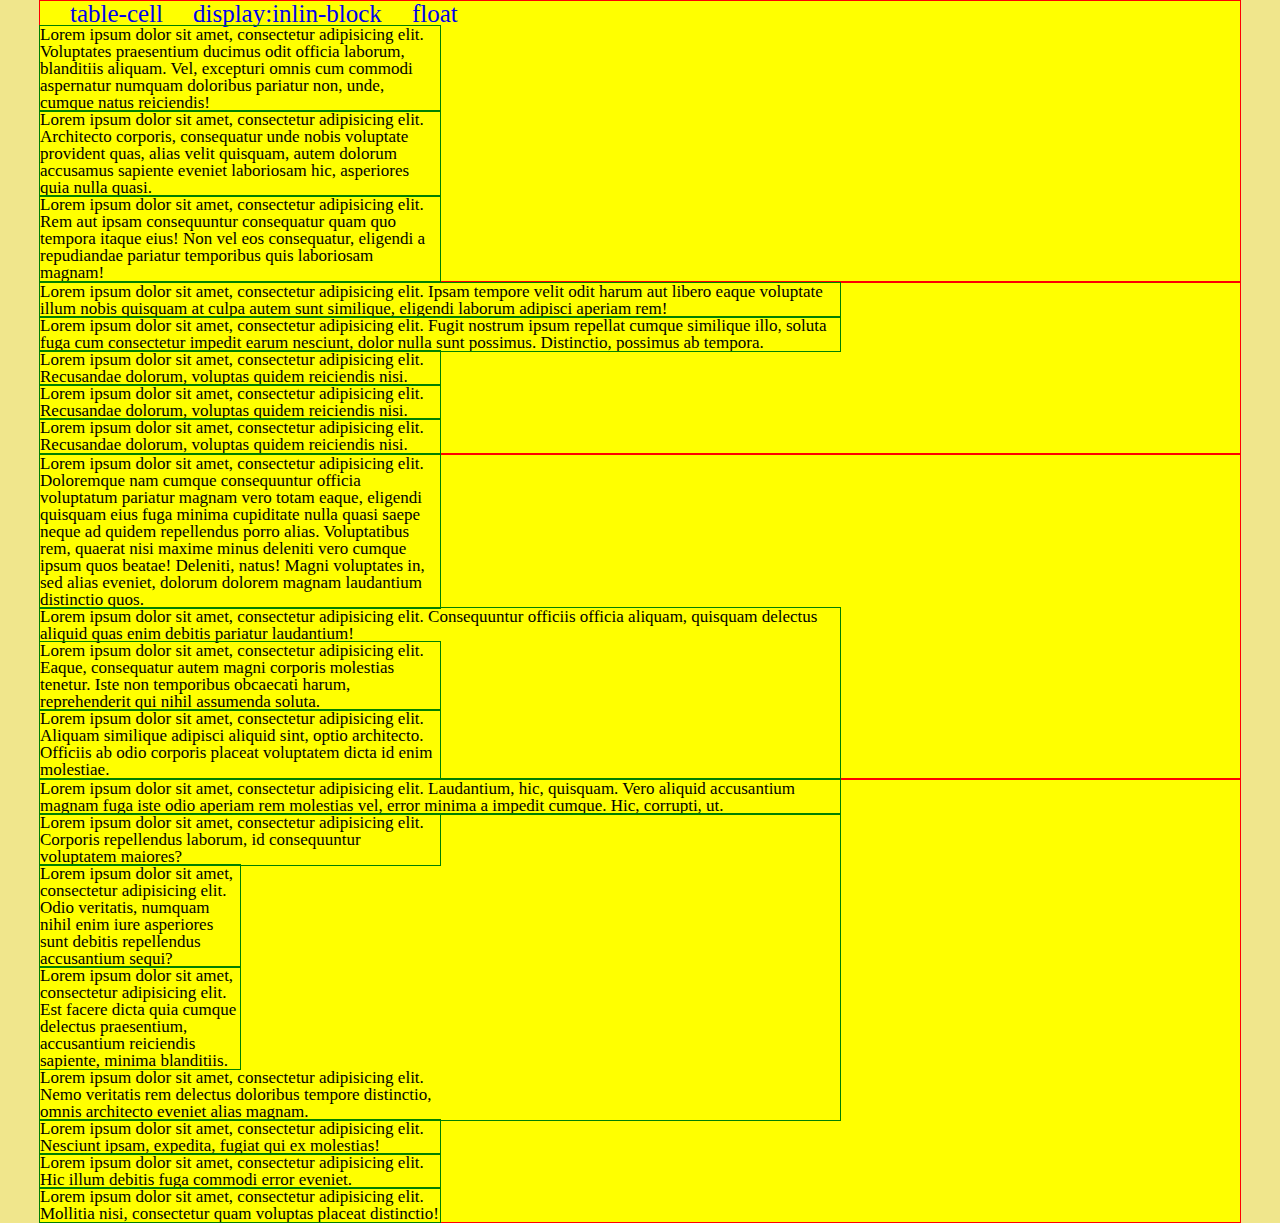
==== flex/flex.html @ 9531b772 "add flex" ====
<!DOCTYPE html><html lang="en"><head>	<meta charset="UTF-8">	<title>Displey:flex</title>	<link rel="stylesheet" href="../css/main.css"></head><body>	<section>		<div class="container">			<div class="menu">			<ul>				<li>					<a href="../index.html">						table-cell					</a>				</li>				<li>					<a href="../inlin/inline.html">						display:inlin-block					</a>				</li>				<li>					<a href="../float/float.html">						float					</a>				</li>			</ul>		</div>			<div class="flex">				<div class="block_400 border">					Lorem ipsum dolor sit amet, consectetur adipisicing elit. Voluptates praesentium ducimus odit officia laborum, blanditiis aliquam. Vel, excepturi omnis cum commodi aspernatur numquam doloribus pariatur non, unde, cumque natus reiciendis!				</div>				<div class="block_400 border">					Lorem ipsum dolor sit amet, consectetur adipisicing elit. Architecto corporis, consequatur unde nobis voluptate provident quas, alias velit quisquam, autem dolorum accusamus sapiente eveniet laboriosam hic, asperiores quia nulla quasi.				</div>				<div class="block_400 border">					 Lorem ipsum dolor sit amet, consectetur adipisicing elit. Rem aut ipsam consequuntur consequatur quam quo tempora itaque eius! Non vel eos consequatur, eligendi a repudiandae pariatur temporibus quis laboriosam magnam!				</div>			</div>		</div>	</section>	<section>		<div class="container">			<div class="flex">				<div class="block_800">					<div class="border">						Lorem ipsum dolor sit amet, consectetur adipisicing elit. Ipsam tempore velit odit harum aut libero eaque voluptate illum nobis quisquam at culpa autem sunt similique, eligendi laborum adipisci aperiam rem!					</div>					<div class=" border">						Lorem ipsum dolor sit amet, consectetur adipisicing elit. Fugit nostrum ipsum repellat cumque similique illo, soluta fuga cum consectetur impedit earum nesciunt, dolor nulla sunt possimus. Distinctio, possimus ab tempora.					</div>				</div>				<div class="block_400">					<div class="border ">						Lorem ipsum dolor sit amet, consectetur adipisicing elit. Recusandae dolorum, voluptas quidem reiciendis nisi.					</div>					<div class="border ">						Lorem ipsum dolor sit amet, consectetur adipisicing elit. Recusandae dolorum, voluptas quidem reiciendis nisi. 					</div>					<div class="border ">						Lorem ipsum dolor sit amet, consectetur adipisicing elit. Recusandae dolorum, voluptas quidem reiciendis nisi.					</div>				</div>			</div>		</div>	</section>	<section>		<div class="container">			<div class="flex">				<div class=" block_400 border">				Lorem ipsum dolor sit amet, consectetur adipisicing elit. Doloremque nam cumque consequuntur officia voluptatum pariatur magnam vero totam eaque, eligendi quisquam eius fuga minima cupiditate nulla quasi saepe neque ad quidem repellendus porro alias. Voluptatibus rem, quaerat nisi maxime minus deleniti vero cumque ipsum quos beatae! Deleniti, natus! Magni voluptates in, sed alias eveniet, dolorum dolorem magnam laudantium distinctio quos.			</div>			<div class="block_800 border ">				<div>					Lorem ipsum dolor sit amet, consectetur adipisicing elit. Consequuntur officiis officia aliquam, quisquam delectus aliquid quas enim debitis pariatur laudantium!				</div>				<div class="flex">					<div class=" border  block_400">						Lorem ipsum dolor sit amet, consectetur adipisicing elit. Eaque, consequatur autem magni corporis molestias tenetur. Iste non temporibus obcaecati harum, reprehenderit qui nihil assumenda soluta.					</div>					<div class=" border  block_400">						Lorem ipsum dolor sit amet, consectetur adipisicing elit. Aliquam similique adipisci aliquid sint, optio architecto. Officiis ab odio corporis placeat voluptatem dicta id enim molestiae.					</div>				</div>			</div>			</div>		</div>	</section>	<section>		<div class="container">			<div class="flex">				<div class="block_800 border ">					<div class="border">						Lorem ipsum dolor sit amet, consectetur adipisicing elit. Laudantium, hic, quisquam. Vero aliquid accusantium magnam fuga iste odio aperiam rem molestias vel, error minima a impedit cumque. Hic, corrupti, ut.					</div>					<div class="border flex">						<div>							<div class="block_400 border">								Lorem ipsum dolor sit amet, consectetur adipisicing elit. Corporis repellendus laborum, id consequuntur voluptatem maiores?							</div>							<div class="flex">								<div class="block_200  border">									Lorem ipsum dolor sit amet, consectetur adipisicing elit. Odio veritatis, numquam nihil enim iure asperiores sunt debitis repellendus accusantium sequi?								</div>								<div class="block_200  border">									Lorem ipsum dolor sit amet, consectetur adipisicing elit. Est facere dicta quia cumque delectus praesentium, accusantium reiciendis sapiente, minima blanditiis.								</div>							</div>						</div>						<div class=" block_400">							Lorem ipsum dolor sit amet, consectetur adipisicing elit. Nemo veritatis rem delectus doloribus tempore distinctio, omnis architecto eveniet alias magnam.						</div>					</div>									</div>				<div class="block_400 ">					<div class="border">						Lorem ipsum dolor sit amet, consectetur adipisicing elit. Nesciunt ipsam, expedita, fugiat qui ex molestias!					</div>					<div class="border">						Lorem ipsum dolor sit amet, consectetur adipisicing elit. Hic illum debitis fuga commodi error eveniet.					</div>					<div class="border">						Lorem ipsum dolor sit amet, consectetur adipisicing elit. Mollitia nisi, consectetur quam voluptas placeat distinctio!					</div>				</div>			</div>		</div>	</section></body></html>
---- css/main.css ----
html, body, div, span, applet, object, iframe,
h1, h2, h3, h4, h5, h6, p, blockquote, pre,
a, abbr, acronym, address, big, cite, code,
del, dfn, em, img, ins, kbd, q, s, samp,
small, strike, strong, sub, sup, tt, var,
b, u, i, center,
dl, dt, dd, ol, ul, li,
fieldset, form, label, legend,
table, caption, tbody, tfoot, thead, tr, th, td,
article, aside, canvas, details, embed, 
figure, figcaption, footer, header, hgroup, 
menu, nav, output, ruby, section, summary,
time, mark, audio, video {
	margin: 0;
	padding: 0;
	border: 0;
	font-size: 100%;
	font: inherit;
	vertical-align: baseline;
}
/* HTML5 display-role reset for older browsers */
article, aside, details, figcaption, figure, 
footer, header, hgroup, menu, nav, section {
	display: block;
}
body {
	line-height: 1;
}
ol, ul {
	list-style: none;
}
blockquote, q {
	quotes: none;
}
blockquote:before, blockquote:after,
q:before, q:after {
	content: '';
	content: none;
}
table {
	border-collapse: collapse;
	border-spacing: 0;
}






body{
	font-size: 17px;
	background: khaki;
}
.container{
	width: 1200px;
	margin: 0 auto;
	background: yellow;
	border:1px solid red;
}
.menu{
	width: 1200px;
	margin: 0 auto;
}
.menu ul{
	display:flex;
	text-align: center;
}
.menu a{
	text-decoration: none;
	margin-left: 30px;
	font-size: 25px;
}
.tcell{
	display:table-cell;
}
.border{
	outline:1px solid green;
}
.block_800{
	width: 800px;
}
.block_400{
	width: 400px;
}
.block_200{
	width: 200px;
}
.clear{
	clear:left;
}
.float{
	float:left;
}
.inline{
	font-size: 0;
}
.line{
	vertical-align: top;
	display:inline-block;
	font-size: 17px;
}
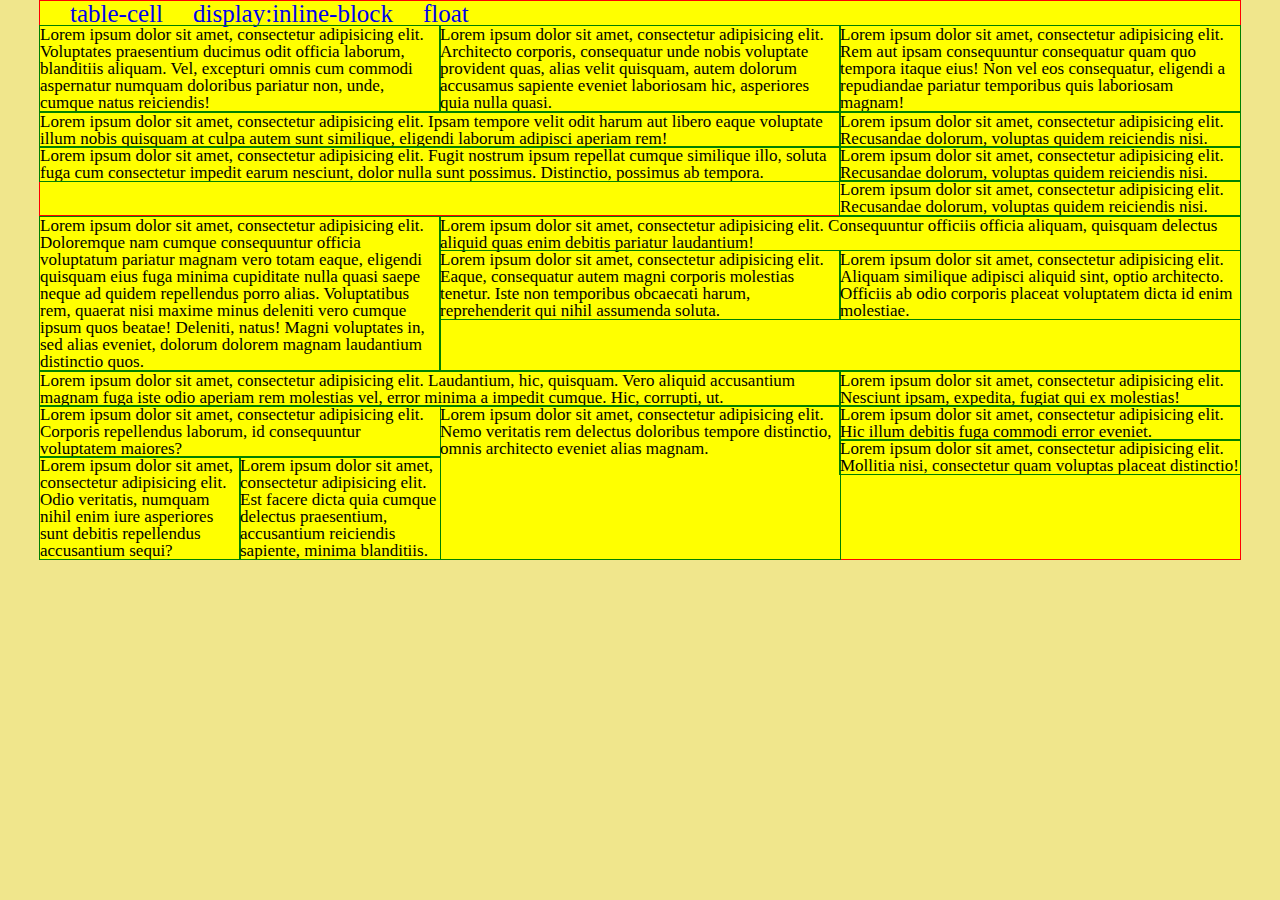
==== commit 2428d3a7: "Update flex.html" ====
--- a/flex/flex.html
+++ b/flex/flex.html
@@ -1,131 +1,131 @@
-<!DOCTYPE html>-<html lang="en">-<head>-	<meta charset="UTF-8">-	<title>Displey:flex</title>-	<link rel="stylesheet" href="../css/main.css">-</head>-<body>-	<section>-		<div class="container">-			<div class="menu">-			<ul>-				<li>-					<a href="../index.html">-						table-cell-					</a>-				</li>-				<li>-					<a href="../inlin/inline.html">-						display:inlin-block-					</a>-				</li>-				<li>-					<a href="../float/float.html">-						float-					</a>-				</li>-			</ul>-		</div>-			<div class="flex">-				<div class="block_400 border">-					Lorem ipsum dolor sit amet, consectetur adipisicing elit. Voluptates praesentium ducimus odit officia laborum, blanditiis aliquam. Vel, excepturi omnis cum commodi aspernatur numquam doloribus pariatur non, unde, cumque natus reiciendis!-				</div>-				<div class="block_400 border">-					Lorem ipsum dolor sit amet, consectetur adipisicing elit. Architecto corporis, consequatur unde nobis voluptate provident quas, alias velit quisquam, autem dolorum accusamus sapiente eveniet laboriosam hic, asperiores quia nulla quasi.-				</div>-				<div class="block_400 border">-					 Lorem ipsum dolor sit amet, consectetur adipisicing elit. Rem aut ipsam consequuntur consequatur quam quo tempora itaque eius! Non vel eos consequatur, eligendi a repudiandae pariatur temporibus quis laboriosam magnam!-				</div>-			</div>-		</div>-	</section>-	<section>-		<div class="container">-			<div class="flex">-				<div class="block_800">-					<div class="border">-						Lorem ipsum dolor sit amet, consectetur adipisicing elit. Ipsam tempore velit odit harum aut libero eaque voluptate illum nobis quisquam at culpa autem sunt similique, eligendi laborum adipisci aperiam rem!-					</div>-					<div class=" border">-						Lorem ipsum dolor sit amet, consectetur adipisicing elit. Fugit nostrum ipsum repellat cumque similique illo, soluta fuga cum consectetur impedit earum nesciunt, dolor nulla sunt possimus. Distinctio, possimus ab tempora.-					</div>-				</div>-				<div class="block_400">-					<div class="border ">-						Lorem ipsum dolor sit amet, consectetur adipisicing elit. Recusandae dolorum, voluptas quidem reiciendis nisi.-					</div>-					<div class="border ">-						Lorem ipsum dolor sit amet, consectetur adipisicing elit. Recusandae dolorum, voluptas quidem reiciendis nisi. -					</div>-					<div class="border ">-						Lorem ipsum dolor sit amet, consectetur adipisicing elit. Recusandae dolorum, voluptas quidem reiciendis nisi.-					</div>-				</div>-			</div>-		</div>-	</section>-	<section>-		<div class="container">-			<div class="flex">-				<div class=" block_400 border">-				Lorem ipsum dolor sit amet, consectetur adipisicing elit. Doloremque nam cumque consequuntur officia voluptatum pariatur magnam vero totam eaque, eligendi quisquam eius fuga minima cupiditate nulla quasi saepe neque ad quidem repellendus porro alias. Voluptatibus rem, quaerat nisi maxime minus deleniti vero cumque ipsum quos beatae! Deleniti, natus! Magni voluptates in, sed alias eveniet, dolorum dolorem magnam laudantium distinctio quos.-			</div>-			<div class="block_800 border ">-				<div>-					Lorem ipsum dolor sit amet, consectetur adipisicing elit. Consequuntur officiis officia aliquam, quisquam delectus aliquid quas enim debitis pariatur laudantium!-				</div>-				<div class="flex">-					<div class=" border  block_400">-						Lorem ipsum dolor sit amet, consectetur adipisicing elit. Eaque, consequatur autem magni corporis molestias tenetur. Iste non temporibus obcaecati harum, reprehenderit qui nihil assumenda soluta.-					</div>-					<div class=" border  block_400">-						Lorem ipsum dolor sit amet, consectetur adipisicing elit. Aliquam similique adipisci aliquid sint, optio architecto. Officiis ab odio corporis placeat voluptatem dicta id enim molestiae.-					</div>-				</div>-			</div>-			</div>-		</div>-	</section>-	<section>-		<div class="container">-			<div class="flex">-				<div class="block_800 border ">-					<div class="border">-						Lorem ipsum dolor sit amet, consectetur adipisicing elit. Laudantium, hic, quisquam. Vero aliquid accusantium magnam fuga iste odio aperiam rem molestias vel, error minima a impedit cumque. Hic, corrupti, ut.-					</div>-					<div class="border flex">-						<div>-							<div class="block_400 border">-								Lorem ipsum dolor sit amet, consectetur adipisicing elit. Corporis repellendus laborum, id consequuntur voluptatem maiores?-							</div>-							<div class="flex">-								<div class="block_200  border">-									Lorem ipsum dolor sit amet, consectetur adipisicing elit. Odio veritatis, numquam nihil enim iure asperiores sunt debitis repellendus accusantium sequi?-								</div>-								<div class="block_200  border">-									Lorem ipsum dolor sit amet, consectetur adipisicing elit. Est facere dicta quia cumque delectus praesentium, accusantium reiciendis sapiente, minima blanditiis.-								</div>-							</div>-						</div>-						<div class=" block_400">-							Lorem ipsum dolor sit amet, consectetur adipisicing elit. Nemo veritatis rem delectus doloribus tempore distinctio, omnis architecto eveniet alias magnam.-						</div>-					</div>					-				</div>-				<div class="block_400 ">-					<div class="border">-						Lorem ipsum dolor sit amet, consectetur adipisicing elit. Nesciunt ipsam, expedita, fugiat qui ex molestias!-					</div>-					<div class="border">-						Lorem ipsum dolor sit amet, consectetur adipisicing elit. Hic illum debitis fuga commodi error eveniet.-					</div>-					<div class="border">-						Lorem ipsum dolor sit amet, consectetur adipisicing elit. Mollitia nisi, consectetur quam voluptas placeat distinctio!-					</div>-				</div>-			</div>-		</div>-	</section>-</body>-</html>+<!DOCTYPE html>
+<html lang="en">
+<head>
+	<meta charset="UTF-8">
+	<title>Displey:flex</title>
+	<link rel="stylesheet" href="../css/main.css">
+</head>
+<body>
+	<section>
+		<div class="container">
+			<div class="menu">
+			<ul>
+				<li>
+					<a href="../index.html">
+						table-cell
+					</a>
+				</li>
+				<li>
+					<a href="../inlin/inlin.html">
+						display:inline-block
+					</a>
+				</li>
+				<li>
+					<a href="../float/float.html">
+						float
+					</a>
+				</li>
+			</ul>
+		</div>
+			<div class="flex">
+				<div class="block_400 border">
+					Lorem ipsum dolor sit amet, consectetur adipisicing elit. Voluptates praesentium ducimus odit officia laborum, blanditiis aliquam. Vel, excepturi omnis cum commodi aspernatur numquam doloribus pariatur non, unde, cumque natus reiciendis!
+				</div>
+				<div class="block_400 border">
+					Lorem ipsum dolor sit amet, consectetur adipisicing elit. Architecto corporis, consequatur unde nobis voluptate provident quas, alias velit quisquam, autem dolorum accusamus sapiente eveniet laboriosam hic, asperiores quia nulla quasi.
+				</div>
+				<div class="block_400 border">
+					 Lorem ipsum dolor sit amet, consectetur adipisicing elit. Rem aut ipsam consequuntur consequatur quam quo tempora itaque eius! Non vel eos consequatur, eligendi a repudiandae pariatur temporibus quis laboriosam magnam!
+				</div>
+			</div>
+		</div>
+	</section>
+	<section>
+		<div class="container">
+			<div class="flex">
+				<div class="block_800">
+					<div class="border">
+						Lorem ipsum dolor sit amet, consectetur adipisicing elit. Ipsam tempore velit odit harum aut libero eaque voluptate illum nobis quisquam at culpa autem sunt similique, eligendi laborum adipisci aperiam rem!
+					</div>
+					<div class=" border">
+						Lorem ipsum dolor sit amet, consectetur adipisicing elit. Fugit nostrum ipsum repellat cumque similique illo, soluta fuga cum consectetur impedit earum nesciunt, dolor nulla sunt possimus. Distinctio, possimus ab tempora.
+					</div>
+				</div>
+				<div class="block_400">
+					<div class="border ">
+						Lorem ipsum dolor sit amet, consectetur adipisicing elit. Recusandae dolorum, voluptas quidem reiciendis nisi.
+					</div>
+					<div class="border ">
+						Lorem ipsum dolor sit amet, consectetur adipisicing elit. Recusandae dolorum, voluptas quidem reiciendis nisi. 
+					</div>
+					<div class="border ">
+						Lorem ipsum dolor sit amet, consectetur adipisicing elit. Recusandae dolorum, voluptas quidem reiciendis nisi.
+					</div>
+				</div>
+			</div>
+		</div>
+	</section>
+	<section>
+		<div class="container">
+			<div class="flex">
+				<div class=" block_400 border">
+				Lorem ipsum dolor sit amet, consectetur adipisicing elit. Doloremque nam cumque consequuntur officia voluptatum pariatur magnam vero totam eaque, eligendi quisquam eius fuga minima cupiditate nulla quasi saepe neque ad quidem repellendus porro alias. Voluptatibus rem, quaerat nisi maxime minus deleniti vero cumque ipsum quos beatae! Deleniti, natus! Magni voluptates in, sed alias eveniet, dolorum dolorem magnam laudantium distinctio quos.
+			</div>
+			<div class="block_800 border ">
+				<div>
+					Lorem ipsum dolor sit amet, consectetur adipisicing elit. Consequuntur officiis officia aliquam, quisquam delectus aliquid quas enim debitis pariatur laudantium!
+				</div>
+				<div class="flex">
+					<div class=" border  block_400">
+						Lorem ipsum dolor sit amet, consectetur adipisicing elit. Eaque, consequatur autem magni corporis molestias tenetur. Iste non temporibus obcaecati harum, reprehenderit qui nihil assumenda soluta.
+					</div>
+					<div class=" border  block_400">
+						Lorem ipsum dolor sit amet, consectetur adipisicing elit. Aliquam similique adipisci aliquid sint, optio architecto. Officiis ab odio corporis placeat voluptatem dicta id enim molestiae.
+					</div>
+				</div>
+			</div>
+			</div>
+		</div>
+	</section>
+	<section>
+		<div class="container">
+			<div class="flex">
+				<div class="block_800 border ">
+					<div class="border">
+						Lorem ipsum dolor sit amet, consectetur adipisicing elit. Laudantium, hic, quisquam. Vero aliquid accusantium magnam fuga iste odio aperiam rem molestias vel, error minima a impedit cumque. Hic, corrupti, ut.
+					</div>
+					<div class="border flex">
+						<div>
+							<div class="block_400 border">
+								Lorem ipsum dolor sit amet, consectetur adipisicing elit. Corporis repellendus laborum, id consequuntur voluptatem maiores?
+							</div>
+							<div class="flex">
+								<div class="block_200  border">
+									Lorem ipsum dolor sit amet, consectetur adipisicing elit. Odio veritatis, numquam nihil enim iure asperiores sunt debitis repellendus accusantium sequi?
+								</div>
+								<div class="block_200  border">
+									Lorem ipsum dolor sit amet, consectetur adipisicing elit. Est facere dicta quia cumque delectus praesentium, accusantium reiciendis sapiente, minima blanditiis.
+								</div>
+							</div>
+						</div>
+						<div class=" block_400">
+							Lorem ipsum dolor sit amet, consectetur adipisicing elit. Nemo veritatis rem delectus doloribus tempore distinctio, omnis architecto eveniet alias magnam.
+						</div>
+					</div>					
+				</div>
+				<div class="block_400 ">
+					<div class="border">
+						Lorem ipsum dolor sit amet, consectetur adipisicing elit. Nesciunt ipsam, expedita, fugiat qui ex molestias!
+					</div>
+					<div class="border">
+						Lorem ipsum dolor sit amet, consectetur adipisicing elit. Hic illum debitis fuga commodi error eveniet.
+					</div>
+					<div class="border">
+						Lorem ipsum dolor sit amet, consectetur adipisicing elit. Mollitia nisi, consectetur quam voluptas placeat distinctio!
+					</div>
+				</div>
+			</div>
+		</div>
+	</section>
+</body>
+</html>
--- a/css/main.css
+++ b/css/main.css
@@ -86,7 +86,12 @@
 	width: 200px;
 }
 .clear{
-	clear:left;
+	clear:both;
+}
+.clearfix:after{
+	content: "";
+	clear: both;
+	display: block;
 }
 .float{
 	float:left;
@@ -98,4 +103,7 @@
 	vertical-align: top;
 	display:inline-block;
 	font-size: 17px;
-}+}
+.flex{
+	display: flex;
+}
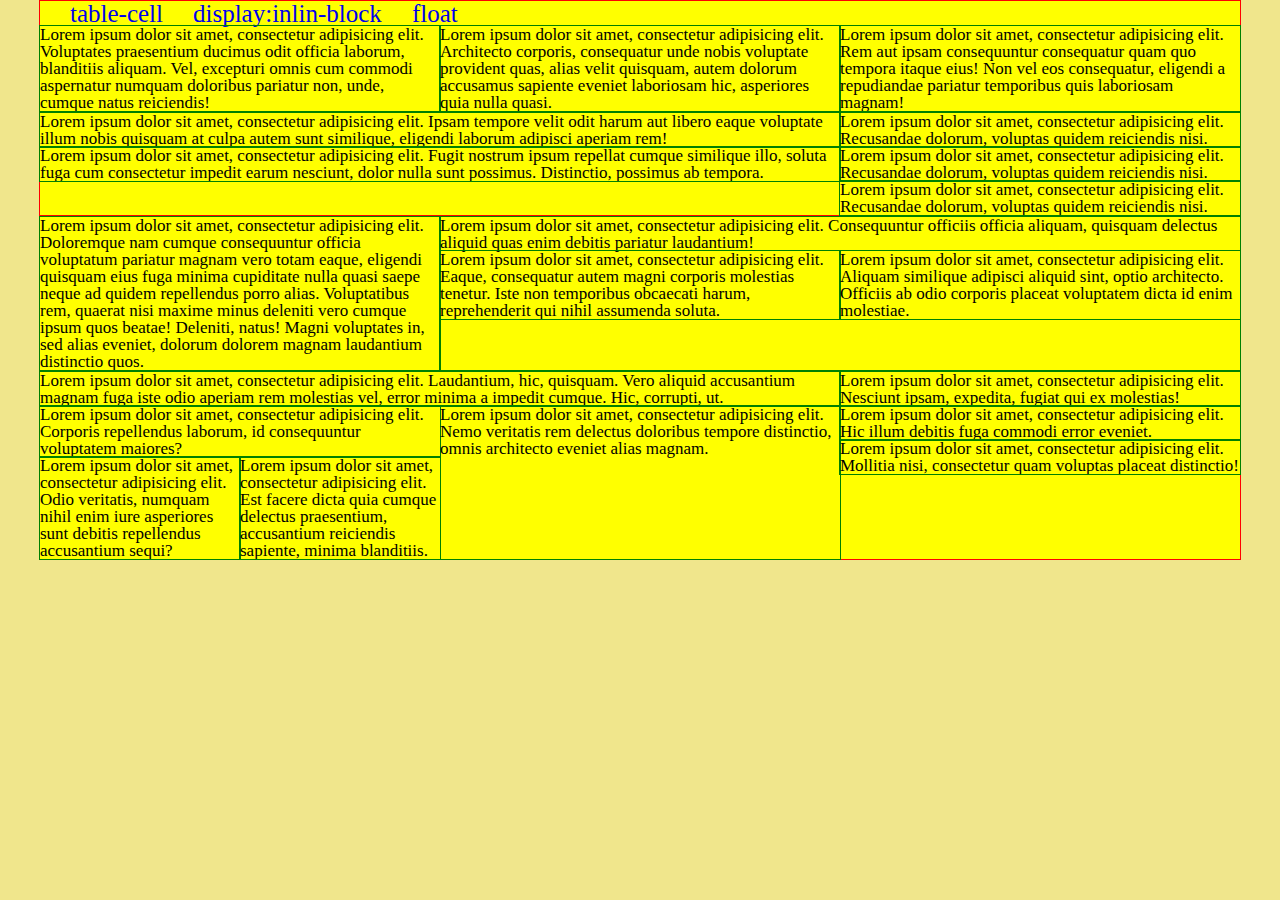
==== commit de78b725: "Add files via upload" ====
--- a/flex/flex.html
+++ b/flex/flex.html
@@ -1,131 +1,131 @@
-<!DOCTYPE html>
-<html lang="en">
-<head>
-	<meta charset="UTF-8">
-	<title>Displey:flex</title>
-	<link rel="stylesheet" href="../css/main.css">
-</head>
-<body>
-	<section>
-		<div class="container">
-			<div class="menu">
-			<ul>
-				<li>
-					<a href="../index.html">
-						table-cell
-					</a>
-				</li>
-				<li>
-					<a href="../inlin/inlin.html">
-						display:inline-block
-					</a>
-				</li>
-				<li>
-					<a href="../float/float.html">
-						float
-					</a>
-				</li>
-			</ul>
-		</div>
-			<div class="flex">
-				<div class="block_400 border">
-					Lorem ipsum dolor sit amet, consectetur adipisicing elit. Voluptates praesentium ducimus odit officia laborum, blanditiis aliquam. Vel, excepturi omnis cum commodi aspernatur numquam doloribus pariatur non, unde, cumque natus reiciendis!
-				</div>
-				<div class="block_400 border">
-					Lorem ipsum dolor sit amet, consectetur adipisicing elit. Architecto corporis, consequatur unde nobis voluptate provident quas, alias velit quisquam, autem dolorum accusamus sapiente eveniet laboriosam hic, asperiores quia nulla quasi.
-				</div>
-				<div class="block_400 border">
-					 Lorem ipsum dolor sit amet, consectetur adipisicing elit. Rem aut ipsam consequuntur consequatur quam quo tempora itaque eius! Non vel eos consequatur, eligendi a repudiandae pariatur temporibus quis laboriosam magnam!
-				</div>
-			</div>
-		</div>
-	</section>
-	<section>
-		<div class="container">
-			<div class="flex">
-				<div class="block_800">
-					<div class="border">
-						Lorem ipsum dolor sit amet, consectetur adipisicing elit. Ipsam tempore velit odit harum aut libero eaque voluptate illum nobis quisquam at culpa autem sunt similique, eligendi laborum adipisci aperiam rem!
-					</div>
-					<div class=" border">
-						Lorem ipsum dolor sit amet, consectetur adipisicing elit. Fugit nostrum ipsum repellat cumque similique illo, soluta fuga cum consectetur impedit earum nesciunt, dolor nulla sunt possimus. Distinctio, possimus ab tempora.
-					</div>
-				</div>
-				<div class="block_400">
-					<div class="border ">
-						Lorem ipsum dolor sit amet, consectetur adipisicing elit. Recusandae dolorum, voluptas quidem reiciendis nisi.
-					</div>
-					<div class="border ">
-						Lorem ipsum dolor sit amet, consectetur adipisicing elit. Recusandae dolorum, voluptas quidem reiciendis nisi. 
-					</div>
-					<div class="border ">
-						Lorem ipsum dolor sit amet, consectetur adipisicing elit. Recusandae dolorum, voluptas quidem reiciendis nisi.
-					</div>
-				</div>
-			</div>
-		</div>
-	</section>
-	<section>
-		<div class="container">
-			<div class="flex">
-				<div class=" block_400 border">
-				Lorem ipsum dolor sit amet, consectetur adipisicing elit. Doloremque nam cumque consequuntur officia voluptatum pariatur magnam vero totam eaque, eligendi quisquam eius fuga minima cupiditate nulla quasi saepe neque ad quidem repellendus porro alias. Voluptatibus rem, quaerat nisi maxime minus deleniti vero cumque ipsum quos beatae! Deleniti, natus! Magni voluptates in, sed alias eveniet, dolorum dolorem magnam laudantium distinctio quos.
-			</div>
-			<div class="block_800 border ">
-				<div>
-					Lorem ipsum dolor sit amet, consectetur adipisicing elit. Consequuntur officiis officia aliquam, quisquam delectus aliquid quas enim debitis pariatur laudantium!
-				</div>
-				<div class="flex">
-					<div class=" border  block_400">
-						Lorem ipsum dolor sit amet, consectetur adipisicing elit. Eaque, consequatur autem magni corporis molestias tenetur. Iste non temporibus obcaecati harum, reprehenderit qui nihil assumenda soluta.
-					</div>
-					<div class=" border  block_400">
-						Lorem ipsum dolor sit amet, consectetur adipisicing elit. Aliquam similique adipisci aliquid sint, optio architecto. Officiis ab odio corporis placeat voluptatem dicta id enim molestiae.
-					</div>
-				</div>
-			</div>
-			</div>
-		</div>
-	</section>
-	<section>
-		<div class="container">
-			<div class="flex">
-				<div class="block_800 border ">
-					<div class="border">
-						Lorem ipsum dolor sit amet, consectetur adipisicing elit. Laudantium, hic, quisquam. Vero aliquid accusantium magnam fuga iste odio aperiam rem molestias vel, error minima a impedit cumque. Hic, corrupti, ut.
-					</div>
-					<div class="border flex">
-						<div>
-							<div class="block_400 border">
-								Lorem ipsum dolor sit amet, consectetur adipisicing elit. Corporis repellendus laborum, id consequuntur voluptatem maiores?
-							</div>
-							<div class="flex">
-								<div class="block_200  border">
-									Lorem ipsum dolor sit amet, consectetur adipisicing elit. Odio veritatis, numquam nihil enim iure asperiores sunt debitis repellendus accusantium sequi?
-								</div>
-								<div class="block_200  border">
-									Lorem ipsum dolor sit amet, consectetur adipisicing elit. Est facere dicta quia cumque delectus praesentium, accusantium reiciendis sapiente, minima blanditiis.
-								</div>
-							</div>
-						</div>
-						<div class=" block_400">
-							Lorem ipsum dolor sit amet, consectetur adipisicing elit. Nemo veritatis rem delectus doloribus tempore distinctio, omnis architecto eveniet alias magnam.
-						</div>
-					</div>					
-				</div>
-				<div class="block_400 ">
-					<div class="border">
-						Lorem ipsum dolor sit amet, consectetur adipisicing elit. Nesciunt ipsam, expedita, fugiat qui ex molestias!
-					</div>
-					<div class="border">
-						Lorem ipsum dolor sit amet, consectetur adipisicing elit. Hic illum debitis fuga commodi error eveniet.
-					</div>
-					<div class="border">
-						Lorem ipsum dolor sit amet, consectetur adipisicing elit. Mollitia nisi, consectetur quam voluptas placeat distinctio!
-					</div>
-				</div>
-			</div>
-		</div>
-	</section>
-</body>
-</html>
+<!DOCTYPE html>+<html lang="en">+<head>+	<meta charset="UTF-8">+	<title>Displey:flex</title>+	<link rel="stylesheet" href="../css/main.css">+</head>+<body>+	<section>+		<div class="container">+			<div class="menu">+			<ul>+				<li>+					<a href="../index.html">+						table-cell+					</a>+				</li>+				<li>+					<a href="../inlin/inline.html">+						display:inlin-block+					</a>+				</li>+				<li>+					<a href="../float/float.html">+						float+					</a>+				</li>+			</ul>+		</div>+			<div class="flex">+				<div class="block_400 border">+					Lorem ipsum dolor sit amet, consectetur adipisicing elit. Voluptates praesentium ducimus odit officia laborum, blanditiis aliquam. Vel, excepturi omnis cum commodi aspernatur numquam doloribus pariatur non, unde, cumque natus reiciendis!+				</div>+				<div class="block_400 border">+					Lorem ipsum dolor sit amet, consectetur adipisicing elit. Architecto corporis, consequatur unde nobis voluptate provident quas, alias velit quisquam, autem dolorum accusamus sapiente eveniet laboriosam hic, asperiores quia nulla quasi.+				</div>+				<div class="block_400 border">+					 Lorem ipsum dolor sit amet, consectetur adipisicing elit. Rem aut ipsam consequuntur consequatur quam quo tempora itaque eius! Non vel eos consequatur, eligendi a repudiandae pariatur temporibus quis laboriosam magnam!+				</div>+			</div>+		</div>+	</section>+	<section>+		<div class="container">+			<div class="flex">+				<div class="block_800">+					<div class="border">+						Lorem ipsum dolor sit amet, consectetur adipisicing elit. Ipsam tempore velit odit harum aut libero eaque voluptate illum nobis quisquam at culpa autem sunt similique, eligendi laborum adipisci aperiam rem!+					</div>+					<div class=" border">+						Lorem ipsum dolor sit amet, consectetur adipisicing elit. Fugit nostrum ipsum repellat cumque similique illo, soluta fuga cum consectetur impedit earum nesciunt, dolor nulla sunt possimus. Distinctio, possimus ab tempora.+					</div>+				</div>+				<div class="block_400">+					<div class="border ">+						Lorem ipsum dolor sit amet, consectetur adipisicing elit. Recusandae dolorum, voluptas quidem reiciendis nisi.+					</div>+					<div class="border ">+						Lorem ipsum dolor sit amet, consectetur adipisicing elit. Recusandae dolorum, voluptas quidem reiciendis nisi. +					</div>+					<div class="border ">+						Lorem ipsum dolor sit amet, consectetur adipisicing elit. Recusandae dolorum, voluptas quidem reiciendis nisi.+					</div>+				</div>+			</div>+		</div>+	</section>+	<section>+		<div class="container">+			<div class="flex">+				<div class=" block_400 border">+				Lorem ipsum dolor sit amet, consectetur adipisicing elit. Doloremque nam cumque consequuntur officia voluptatum pariatur magnam vero totam eaque, eligendi quisquam eius fuga minima cupiditate nulla quasi saepe neque ad quidem repellendus porro alias. Voluptatibus rem, quaerat nisi maxime minus deleniti vero cumque ipsum quos beatae! Deleniti, natus! Magni voluptates in, sed alias eveniet, dolorum dolorem magnam laudantium distinctio quos.+			</div>+			<div class="block_800 border ">+				<div>+					Lorem ipsum dolor sit amet, consectetur adipisicing elit. Consequuntur officiis officia aliquam, quisquam delectus aliquid quas enim debitis pariatur laudantium!+				</div>+				<div class="flex">+					<div class=" border  block_400">+						Lorem ipsum dolor sit amet, consectetur adipisicing elit. Eaque, consequatur autem magni corporis molestias tenetur. Iste non temporibus obcaecati harum, reprehenderit qui nihil assumenda soluta.+					</div>+					<div class=" border  block_400">+						Lorem ipsum dolor sit amet, consectetur adipisicing elit. Aliquam similique adipisci aliquid sint, optio architecto. Officiis ab odio corporis placeat voluptatem dicta id enim molestiae.+					</div>+				</div>+			</div>+			</div>+		</div>+	</section>+	<section>+		<div class="container">+			<div class="flex">+				<div class="block_800 border ">+					<div class="border">+						Lorem ipsum dolor sit amet, consectetur adipisicing elit. Laudantium, hic, quisquam. Vero aliquid accusantium magnam fuga iste odio aperiam rem molestias vel, error minima a impedit cumque. Hic, corrupti, ut.+					</div>+					<div class="border flex">+						<div>+							<div class="block_400 border">+								Lorem ipsum dolor sit amet, consectetur adipisicing elit. Corporis repellendus laborum, id consequuntur voluptatem maiores?+							</div>+							<div class="flex">+								<div class="block_200  border">+									Lorem ipsum dolor sit amet, consectetur adipisicing elit. Odio veritatis, numquam nihil enim iure asperiores sunt debitis repellendus accusantium sequi?+								</div>+								<div class="block_200  border">+									Lorem ipsum dolor sit amet, consectetur adipisicing elit. Est facere dicta quia cumque delectus praesentium, accusantium reiciendis sapiente, minima blanditiis.+								</div>+							</div>+						</div>+						<div class=" block_400">+							Lorem ipsum dolor sit amet, consectetur adipisicing elit. Nemo veritatis rem delectus doloribus tempore distinctio, omnis architecto eveniet alias magnam.+						</div>+					</div>					+				</div>+				<div class="block_400 ">+					<div class="border">+						Lorem ipsum dolor sit amet, consectetur adipisicing elit. Nesciunt ipsam, expedita, fugiat qui ex molestias!+					</div>+					<div class="border">+						Lorem ipsum dolor sit amet, consectetur adipisicing elit. Hic illum debitis fuga commodi error eveniet.+					</div>+					<div class="border">+						Lorem ipsum dolor sit amet, consectetur adipisicing elit. Mollitia nisi, consectetur quam voluptas placeat distinctio!+					</div>+				</div>+			</div>+		</div>+	</section>+</body>+</html>--- a/css/main.css
+++ b/css/main.css
@@ -106,4 +106,4 @@
 }
 .flex{
 	display: flex;
-}
+}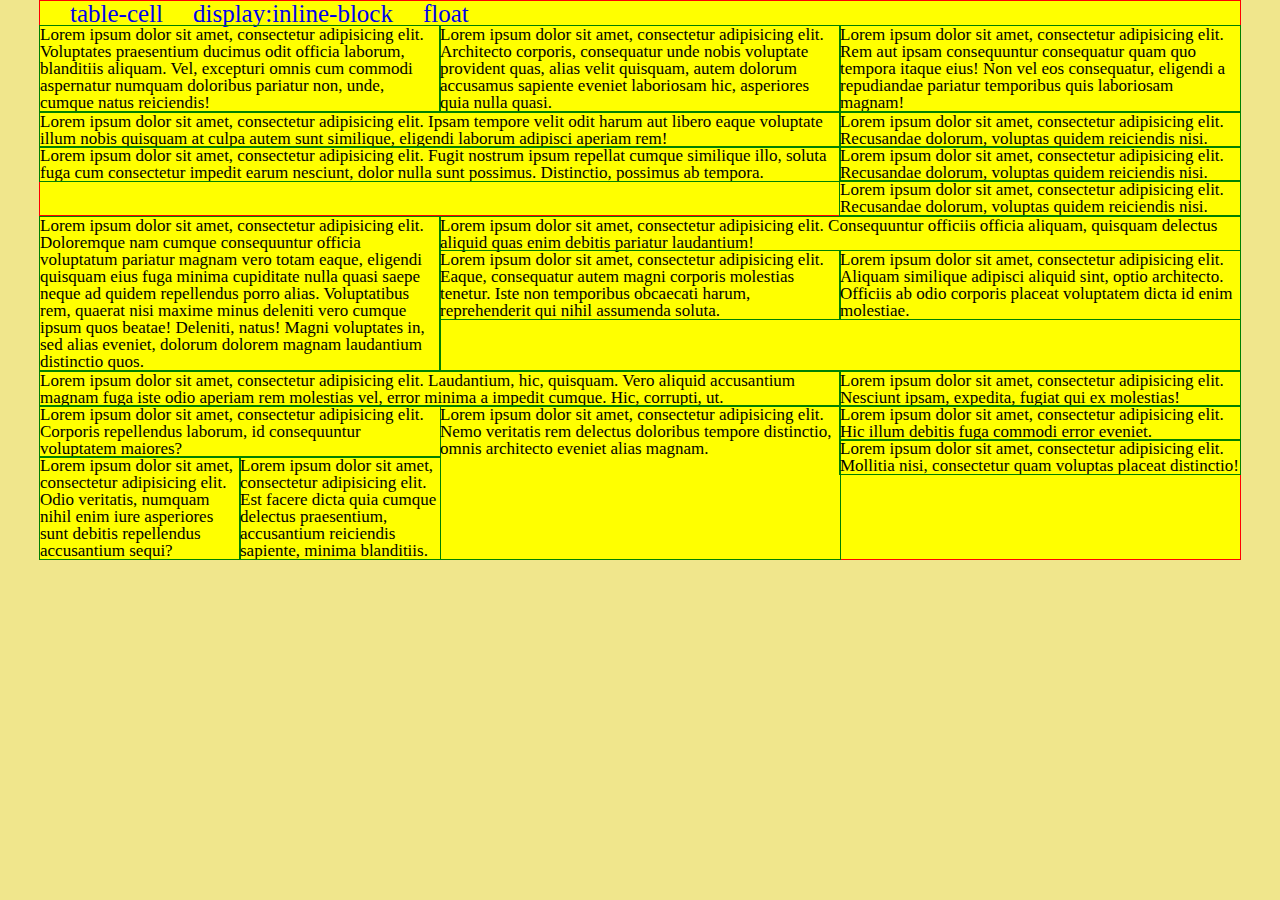
==== commit c4235edd: "Update flex.html" ====
--- a/flex/flex.html
+++ b/flex/flex.html
@@ -1,131 +1,131 @@
-<!DOCTYPE html>-<html lang="en">-<head>-	<meta charset="UTF-8">-	<title>Displey:flex</title>-	<link rel="stylesheet" href="../css/main.css">-</head>-<body>-	<section>-		<div class="container">-			<div class="menu">-			<ul>-				<li>-					<a href="../index.html">-						table-cell-					</a>-				</li>-				<li>-					<a href="../inlin/inline.html">-						display:inlin-block-					</a>-				</li>-				<li>-					<a href="../float/float.html">-						float-					</a>-				</li>-			</ul>-		</div>-			<div class="flex">-				<div class="block_400 border">-					Lorem ipsum dolor sit amet, consectetur adipisicing elit. Voluptates praesentium ducimus odit officia laborum, blanditiis aliquam. Vel, excepturi omnis cum commodi aspernatur numquam doloribus pariatur non, unde, cumque natus reiciendis!-				</div>-				<div class="block_400 border">-					Lorem ipsum dolor sit amet, consectetur adipisicing elit. Architecto corporis, consequatur unde nobis voluptate provident quas, alias velit quisquam, autem dolorum accusamus sapiente eveniet laboriosam hic, asperiores quia nulla quasi.-				</div>-				<div class="block_400 border">-					 Lorem ipsum dolor sit amet, consectetur adipisicing elit. Rem aut ipsam consequuntur consequatur quam quo tempora itaque eius! Non vel eos consequatur, eligendi a repudiandae pariatur temporibus quis laboriosam magnam!-				</div>-			</div>-		</div>-	</section>-	<section>-		<div class="container">-			<div class="flex">-				<div class="block_800">-					<div class="border">-						Lorem ipsum dolor sit amet, consectetur adipisicing elit. Ipsam tempore velit odit harum aut libero eaque voluptate illum nobis quisquam at culpa autem sunt similique, eligendi laborum adipisci aperiam rem!-					</div>-					<div class=" border">-						Lorem ipsum dolor sit amet, consectetur adipisicing elit. Fugit nostrum ipsum repellat cumque similique illo, soluta fuga cum consectetur impedit earum nesciunt, dolor nulla sunt possimus. Distinctio, possimus ab tempora.-					</div>-				</div>-				<div class="block_400">-					<div class="border ">-						Lorem ipsum dolor sit amet, consectetur adipisicing elit. Recusandae dolorum, voluptas quidem reiciendis nisi.-					</div>-					<div class="border ">-						Lorem ipsum dolor sit amet, consectetur adipisicing elit. Recusandae dolorum, voluptas quidem reiciendis nisi. -					</div>-					<div class="border ">-						Lorem ipsum dolor sit amet, consectetur adipisicing elit. Recusandae dolorum, voluptas quidem reiciendis nisi.-					</div>-				</div>-			</div>-		</div>-	</section>-	<section>-		<div class="container">-			<div class="flex">-				<div class=" block_400 border">-				Lorem ipsum dolor sit amet, consectetur adipisicing elit. Doloremque nam cumque consequuntur officia voluptatum pariatur magnam vero totam eaque, eligendi quisquam eius fuga minima cupiditate nulla quasi saepe neque ad quidem repellendus porro alias. Voluptatibus rem, quaerat nisi maxime minus deleniti vero cumque ipsum quos beatae! Deleniti, natus! Magni voluptates in, sed alias eveniet, dolorum dolorem magnam laudantium distinctio quos.-			</div>-			<div class="block_800 border ">-				<div>-					Lorem ipsum dolor sit amet, consectetur adipisicing elit. Consequuntur officiis officia aliquam, quisquam delectus aliquid quas enim debitis pariatur laudantium!-				</div>-				<div class="flex">-					<div class=" border  block_400">-						Lorem ipsum dolor sit amet, consectetur adipisicing elit. Eaque, consequatur autem magni corporis molestias tenetur. Iste non temporibus obcaecati harum, reprehenderit qui nihil assumenda soluta.-					</div>-					<div class=" border  block_400">-						Lorem ipsum dolor sit amet, consectetur adipisicing elit. Aliquam similique adipisci aliquid sint, optio architecto. Officiis ab odio corporis placeat voluptatem dicta id enim molestiae.-					</div>-				</div>-			</div>-			</div>-		</div>-	</section>-	<section>-		<div class="container">-			<div class="flex">-				<div class="block_800 border ">-					<div class="border">-						Lorem ipsum dolor sit amet, consectetur adipisicing elit. Laudantium, hic, quisquam. Vero aliquid accusantium magnam fuga iste odio aperiam rem molestias vel, error minima a impedit cumque. Hic, corrupti, ut.-					</div>-					<div class="border flex">-						<div>-							<div class="block_400 border">-								Lorem ipsum dolor sit amet, consectetur adipisicing elit. Corporis repellendus laborum, id consequuntur voluptatem maiores?-							</div>-							<div class="flex">-								<div class="block_200  border">-									Lorem ipsum dolor sit amet, consectetur adipisicing elit. Odio veritatis, numquam nihil enim iure asperiores sunt debitis repellendus accusantium sequi?-								</div>-								<div class="block_200  border">-									Lorem ipsum dolor sit amet, consectetur adipisicing elit. Est facere dicta quia cumque delectus praesentium, accusantium reiciendis sapiente, minima blanditiis.-								</div>-							</div>-						</div>-						<div class=" block_400">-							Lorem ipsum dolor sit amet, consectetur adipisicing elit. Nemo veritatis rem delectus doloribus tempore distinctio, omnis architecto eveniet alias magnam.-						</div>-					</div>					-				</div>-				<div class="block_400 ">-					<div class="border">-						Lorem ipsum dolor sit amet, consectetur adipisicing elit. Nesciunt ipsam, expedita, fugiat qui ex molestias!-					</div>-					<div class="border">-						Lorem ipsum dolor sit amet, consectetur adipisicing elit. Hic illum debitis fuga commodi error eveniet.-					</div>-					<div class="border">-						Lorem ipsum dolor sit amet, consectetur adipisicing elit. Mollitia nisi, consectetur quam voluptas placeat distinctio!-					</div>-				</div>-			</div>-		</div>-	</section>-</body>-</html>+<!DOCTYPE html>
+<html lang="en">
+<head>
+	<meta charset="UTF-8">
+	<title>Displey:flex</title>
+	<link rel="stylesheet" href="../css/main.css">
+</head>
+<body>
+	<section>
+		<div class="container">
+			<div class="menu">
+			<ul>
+				<li>
+					<a href="../index.html">
+						table-cell
+					</a>
+				</li>
+				<li>
+					<a href="../inlin/inlin.html">
+						display:inline-block
+					</a>
+				</li>
+				<li>
+					<a href="../float/float.html">
+						float
+					</a>
+				</li>
+			</ul>
+		</div>
+			<div class="flex">
+				<div class="block_400 border">
+					Lorem ipsum dolor sit amet, consectetur adipisicing elit. Voluptates praesentium ducimus odit officia laborum, blanditiis aliquam. Vel, excepturi omnis cum commodi aspernatur numquam doloribus pariatur non, unde, cumque natus reiciendis!
+				</div>
+				<div class="block_400 border">
+					Lorem ipsum dolor sit amet, consectetur adipisicing elit. Architecto corporis, consequatur unde nobis voluptate provident quas, alias velit quisquam, autem dolorum accusamus sapiente eveniet laboriosam hic, asperiores quia nulla quasi.
+				</div>
+				<div class="block_400 border">
+					 Lorem ipsum dolor sit amet, consectetur adipisicing elit. Rem aut ipsam consequuntur consequatur quam quo tempora itaque eius! Non vel eos consequatur, eligendi a repudiandae pariatur temporibus quis laboriosam magnam!
+				</div>
+			</div>
+		</div>
+	</section>
+	<section>
+		<div class="container">
+			<div class="flex">
+				<div class="block_800">
+					<div class="border">
+						Lorem ipsum dolor sit amet, consectetur adipisicing elit. Ipsam tempore velit odit harum aut libero eaque voluptate illum nobis quisquam at culpa autem sunt similique, eligendi laborum adipisci aperiam rem!
+					</div>
+					<div class=" border">
+						Lorem ipsum dolor sit amet, consectetur adipisicing elit. Fugit nostrum ipsum repellat cumque similique illo, soluta fuga cum consectetur impedit earum nesciunt, dolor nulla sunt possimus. Distinctio, possimus ab tempora.
+					</div>
+				</div>
+				<div class="block_400">
+					<div class="border ">
+						Lorem ipsum dolor sit amet, consectetur adipisicing elit. Recusandae dolorum, voluptas quidem reiciendis nisi.
+					</div>
+					<div class="border ">
+						Lorem ipsum dolor sit amet, consectetur adipisicing elit. Recusandae dolorum, voluptas quidem reiciendis nisi. 
+					</div>
+					<div class="border ">
+						Lorem ipsum dolor sit amet, consectetur adipisicing elit. Recusandae dolorum, voluptas quidem reiciendis nisi.
+					</div>
+				</div>
+			</div>
+		</div>
+	</section>
+	<section>
+		<div class="container">
+			<div class="flex">
+				<div class=" block_400 border">
+				Lorem ipsum dolor sit amet, consectetur adipisicing elit. Doloremque nam cumque consequuntur officia voluptatum pariatur magnam vero totam eaque, eligendi quisquam eius fuga minima cupiditate nulla quasi saepe neque ad quidem repellendus porro alias. Voluptatibus rem, quaerat nisi maxime minus deleniti vero cumque ipsum quos beatae! Deleniti, natus! Magni voluptates in, sed alias eveniet, dolorum dolorem magnam laudantium distinctio quos.
+			</div>
+			<div class="block_800 border ">
+				<div>
+					Lorem ipsum dolor sit amet, consectetur adipisicing elit. Consequuntur officiis officia aliquam, quisquam delectus aliquid quas enim debitis pariatur laudantium!
+				</div>
+				<div class="flex">
+					<div class=" border  block_400">
+						Lorem ipsum dolor sit amet, consectetur adipisicing elit. Eaque, consequatur autem magni corporis molestias tenetur. Iste non temporibus obcaecati harum, reprehenderit qui nihil assumenda soluta.
+					</div>
+					<div class=" border  block_400">
+						Lorem ipsum dolor sit amet, consectetur adipisicing elit. Aliquam similique adipisci aliquid sint, optio architecto. Officiis ab odio corporis placeat voluptatem dicta id enim molestiae.
+					</div>
+				</div>
+			</div>
+			</div>
+		</div>
+	</section>
+	<section>
+		<div class="container">
+			<div class="flex">
+				<div class="block_800 border ">
+					<div class="border">
+						Lorem ipsum dolor sit amet, consectetur adipisicing elit. Laudantium, hic, quisquam. Vero aliquid accusantium magnam fuga iste odio aperiam rem molestias vel, error minima a impedit cumque. Hic, corrupti, ut.
+					</div>
+					<div class="border flex">
+						<div>
+							<div class="block_400 border">
+								Lorem ipsum dolor sit amet, consectetur adipisicing elit. Corporis repellendus laborum, id consequuntur voluptatem maiores?
+							</div>
+							<div class="flex">
+								<div class="block_200  border">
+									Lorem ipsum dolor sit amet, consectetur adipisicing elit. Odio veritatis, numquam nihil enim iure asperiores sunt debitis repellendus accusantium sequi?
+								</div>
+								<div class="block_200  border">
+									Lorem ipsum dolor sit amet, consectetur adipisicing elit. Est facere dicta quia cumque delectus praesentium, accusantium reiciendis sapiente, minima blanditiis.
+								</div>
+							</div>
+						</div>
+						<div class=" block_400">
+							Lorem ipsum dolor sit amet, consectetur adipisicing elit. Nemo veritatis rem delectus doloribus tempore distinctio, omnis architecto eveniet alias magnam.
+						</div>
+					</div>					
+				</div>
+				<div class="block_400 ">
+					<div class="border">
+						Lorem ipsum dolor sit amet, consectetur adipisicing elit. Nesciunt ipsam, expedita, fugiat qui ex molestias!
+					</div>
+					<div class="border">
+						Lorem ipsum dolor sit amet, consectetur adipisicing elit. Hic illum debitis fuga commodi error eveniet.
+					</div>
+					<div class="border">
+						Lorem ipsum dolor sit amet, consectetur adipisicing elit. Mollitia nisi, consectetur quam voluptas placeat distinctio!
+					</div>
+				</div>
+			</div>
+		</div>
+	</section>
+</body>
+</html>
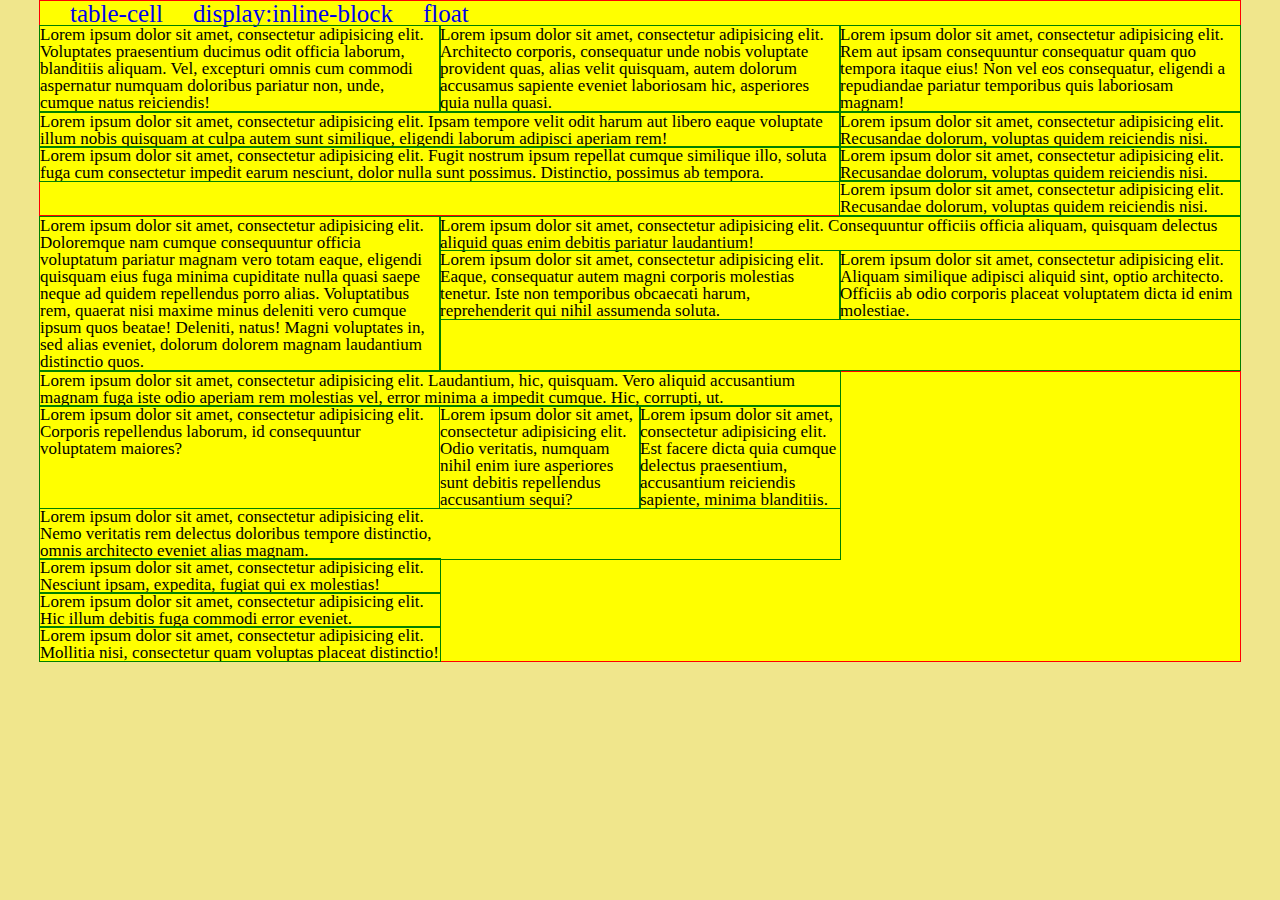
==== commit b66ee094: "Update flex.html" ====
--- a/flex/flex.html
+++ b/flex/flex.html
@@ -95,8 +95,8 @@
 						Lorem ipsum dolor sit amet, consectetur adipisicing elit. Laudantium, hic, quisquam. Vero aliquid accusantium magnam fuga iste odio aperiam rem molestias vel, error minima a impedit cumque. Hic, corrupti, ut.
 					</div>
 					<div class="border flex">
-						<div>
-							<div class="block_400 border">
+						<div class="block_400>
+							<div class="border">
 								Lorem ipsum dolor sit amet, consectetur adipisicing elit. Corporis repellendus laborum, id consequuntur voluptatem maiores?
 							</div>
 							<div class="flex">
